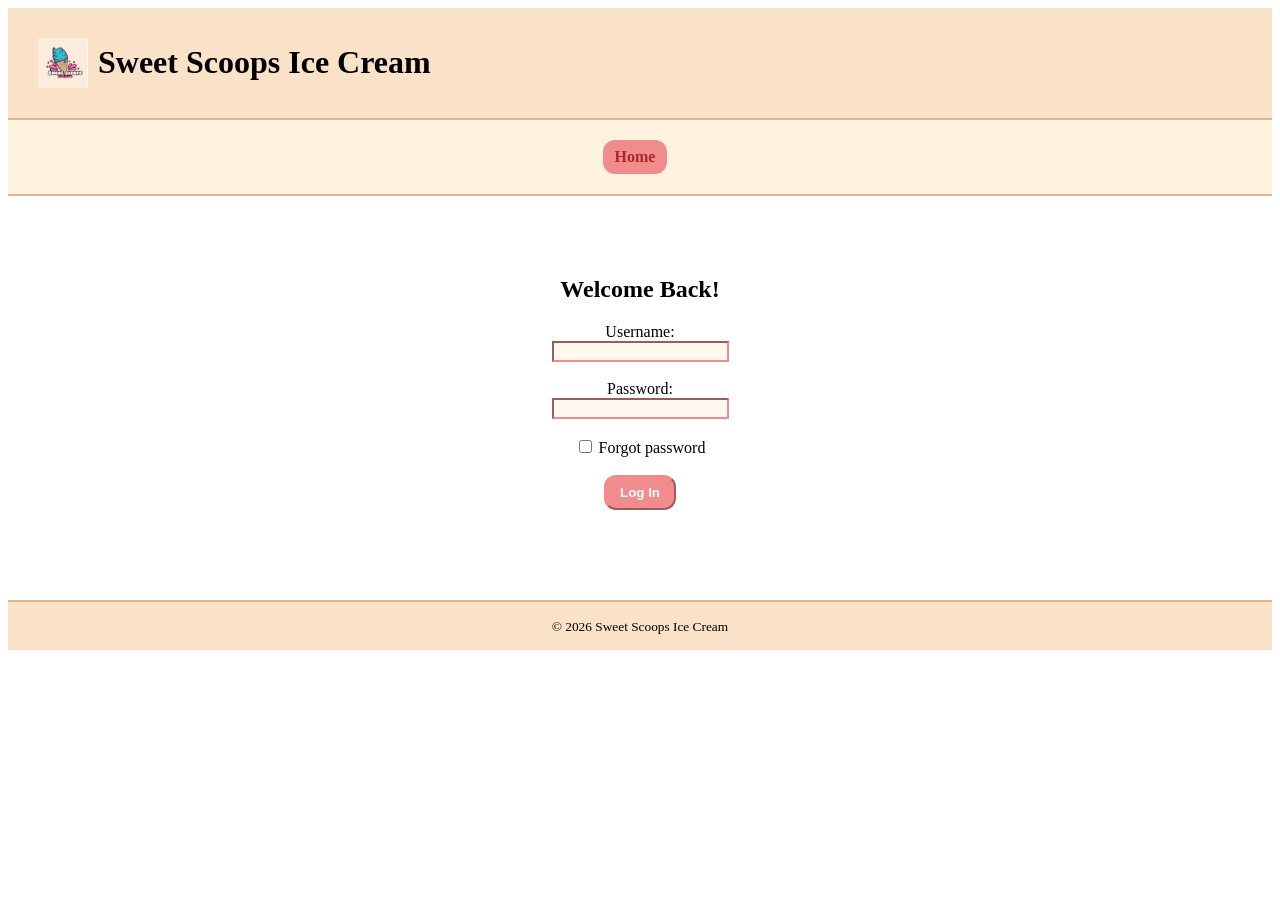
==== login.html @ 59bb98f5 "added login" ====
<!DOCTYPE html>
<html lang="en">
<head>
<meta charset="UTF-8">
<meta name="viewport" content="width=device-width, initial-scale=1.0">
<link rel="stylesheet" href="styles.css">
<title></title>
</head>
    <body>
        <header>
            <img src="logo.jpeg"/>
            <h1>Sweet Scoops Ice Cream</h1>
        </header>
        <div >
            <nav>
                <ul>
                    <li><a href="index.html">Home</a></li>
                </ul>
            </nav>
        </div>
        <main class="login-form-container">
            <h2>Welcome Back!</h2>
            <form action="menu_view.html" method="get" class="login-form">
                <div>
                    <label for="username">Username:</label>
                    <br>
                    <input type="text" id="username" name="username" class="text-fields">
                </div>
                <br>
                <div>
                    <label for="password">Password:</label>
                    <br>
                    <input type="password" id="password" name="password" class="text-fields">
                </div>
                <br>
                <label>
                    <input type="checkbox" name="fruit" value="apple">
                    Forgot password
                </label>
                <br>
                <br>
                <button type="submit">Log In</button>
                
            </form>
        </main>
        <footer>
            <small>
                &copy; 2026 Sweet Scoops Ice Cream
            </small>
        </footer>
    </body>
</html>
---- styles.css ----
header {
    background-color: #f9e2c8;
    display: flex;
    flex-direction: row;
    align-items: center;
    gap: 10px;
    padding: 15px 30px;
    border-bottom: 2px solid #e4b48c;
}
header img {
    width: 50px;
    height: 50px;
}
div nav ul {
  display: flex;
  flex-direction: row;
  justify-content: center;
  background-color: #fff3e0;
  padding: 10px;
  border-bottom: 2px solid #e4b48c;
  list-style: none;   
  margin: 0;      
  padding-left: 0; 
}

div nav ul a {
  text-decoration: none;     
  color: brown;
  background-color: #f28c8c;
  font-weight: bold;
  margin: 10px 10px;          
  border-radius: 12px;
  padding: 8px 12px;         
  display: inline-block;   
}
main {
    margin: 40px auto 0;
    display: flex;
    flex-direction: column;
    justify-content: center;
    align-items: center;
    max-width: 1100px;
    
    
}
main section {
    background-color: #fff8ee;
    border-radius: 25px;
    padding: 25px;
    margin-bottom: 40px;
    box-shadow: #e4b48c;
    box-shadow: 5px 5px 10px lightgrey;
}
main section h2 {
    text-align: center;
}
footer {
    background-color: #f9e2c8;
    padding: 15px;
    border-top: 2px solid #e4b48c;
    text-align: center;
}
.login-form-container {
    display: flex;
    justify-content: center;
    max-width: 1100px;
    padding: 20px;

}
.login-form {
    text-align: center;
    margin-bottom: 70px;
}
.text-fields {
    background-color: #fff8ee;
    border-color: #f28c8c;
}
.login-form button {
    background-color: #f28c8c;
    color: white;
    font-weight: bold;
    border-radius: 12px;
    border-color: #f28c8c;
    padding: 8px 14px 8px 14px;
}
.login-form button:hover {
    cursor: pointer;
}
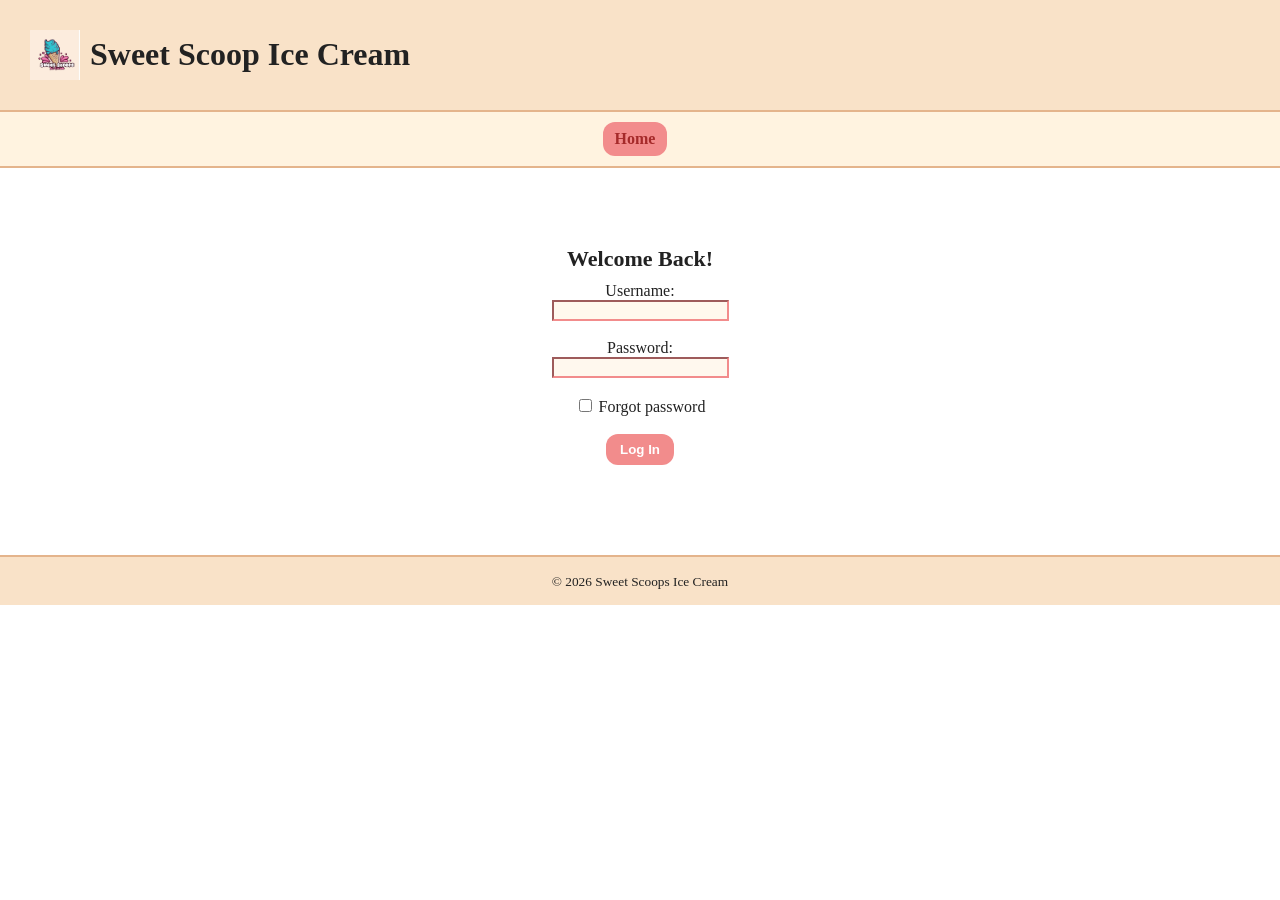
==== commit a377ddf2: "finalized version" ====
--- a/login.html
+++ b/login.html
@@ -9,7 +9,7 @@
     <body>
         <header>
             <img src="logo.jpeg"/>
-            <h1>Sweet Scoops Ice Cream</h1>
+            <h1>Sweet Scoop Ice Cream</h1>
         </header>
         <div >
             <nav>
--- a/styles.css
+++ b/styles.css
@@ -28,11 +28,21 @@
   color: brown;
   background-color: #f28c8c;
   font-weight: bold;
-  margin: 10px 10px;          
+  margin: 0px 10px;          
   border-radius: 12px;
   padding: 8px 12px;         
   display: inline-block;   
 }
+
+div nav ul li {
+  display: flex;
+  align-items: center;
+}
+
+.divider {
+  color: black;
+}
+
 main {
     margin: 40px auto 0;
     display: flex;
@@ -75,14 +85,143 @@
     background-color: #fff8ee;
     border-color: #f28c8c;
 }
-.login-form button {
+button {
     background-color: #f28c8c;
     color: white;
     font-weight: bold;
     border-radius: 12px;
     border-color: #f28c8c;
-    padding: 8px 14px 8px 14px;
-}
-.login-form button:hover {
+    border: none;        
+    box-shadow: none;   
+    padding: 8px 14px;
+}
+
+button:hover {
     cursor: pointer;
-}+}
+
+.avaliable-flavors-container {
+    display: inline-block;
+    width: 81vw;
+    text-align: center;
+}
+
+.avaliable-flavors-container div {
+    display: inline-block;
+    box-shadow: 5px 5px 10px lightgrey;
+    width: 280px;
+    background-color: #ffffff;
+    border-radius: 20px;
+    padding: 15px;
+    margin: 15px;
+    text-align: center;
+}
+
+.avaliable-flavors-container img {
+    border-radius: 15px;
+    width: 200px;
+}
+
+.section-season {
+    width: 81vw;
+    text-align: center;
+}
+.section-season select{
+    background-color: #fff8ee;
+    border-radius: 10px;
+    padding: 5px 5px;
+    border-color: #f28c8c;
+}
+
+* {
+  box-sizing: border-box;
+}
+
+body {
+  margin: 0;
+  background: #ffffff;
+  color: #222;
+}
+
+.main-container {
+  display: flex;
+  justify-content: center;
+  padding: 20px;
+}
+
+.order-form {
+  max-width: 1100px;
+  width: 100%;
+  padding: 20px;
+  text-align: center;
+}
+
+.banner {
+  display: block;
+  margin: 10px auto 18px auto;
+  max-width: 520px;
+  width: 100%;
+  border-radius: 8px;
+}
+
+h2 {
+  margin: 18px 0 10px;
+  font-size: 22px;
+}
+
+.subheading {
+  margin: 0 0 10px;
+  font-weight: 700;
+}
+
+.btn {
+  display: inline-block;
+  text-decoration: none;
+  border: none;
+  cursor: pointer;
+  padding: 12px 22px;
+  border-radius: 22px;
+  font-family: Arial, Helvetica, sans-serif;
+  font-weight: 600;
+  color: #ffffff;
+}
+
+.btn.secondary,
+.btn.primary {
+  background: #f28c8c;
+  color: #ffffff;
+}
+
+.order-summary-main {
+  max-width: 1100px;
+  margin: 40px auto 0;
+  padding: 20px;
+  text-align: center;
+}
+
+.order-summary-table {
+  border: 1px solid black;
+  border-collapse: collapse;   
+  margin: 0 auto;              
+  background-color: #fff8ee;
+}
+
+.order-summary-table th,
+.order-summary-table td {
+  border: 1px solid black;
+  padding: 10px 15px;          
+  text-align: left;
+}
+
+.btn {
+  background-color: #f28c8c;
+  color: white;
+  font-weight: bold;
+  border-radius: 12px;
+  padding: 8px 14px;
+  border: none;
+  text-decoration: none;
+  display: inline-block;
+  margin: 10px 8px;
+  cursor: pointer;
+}
